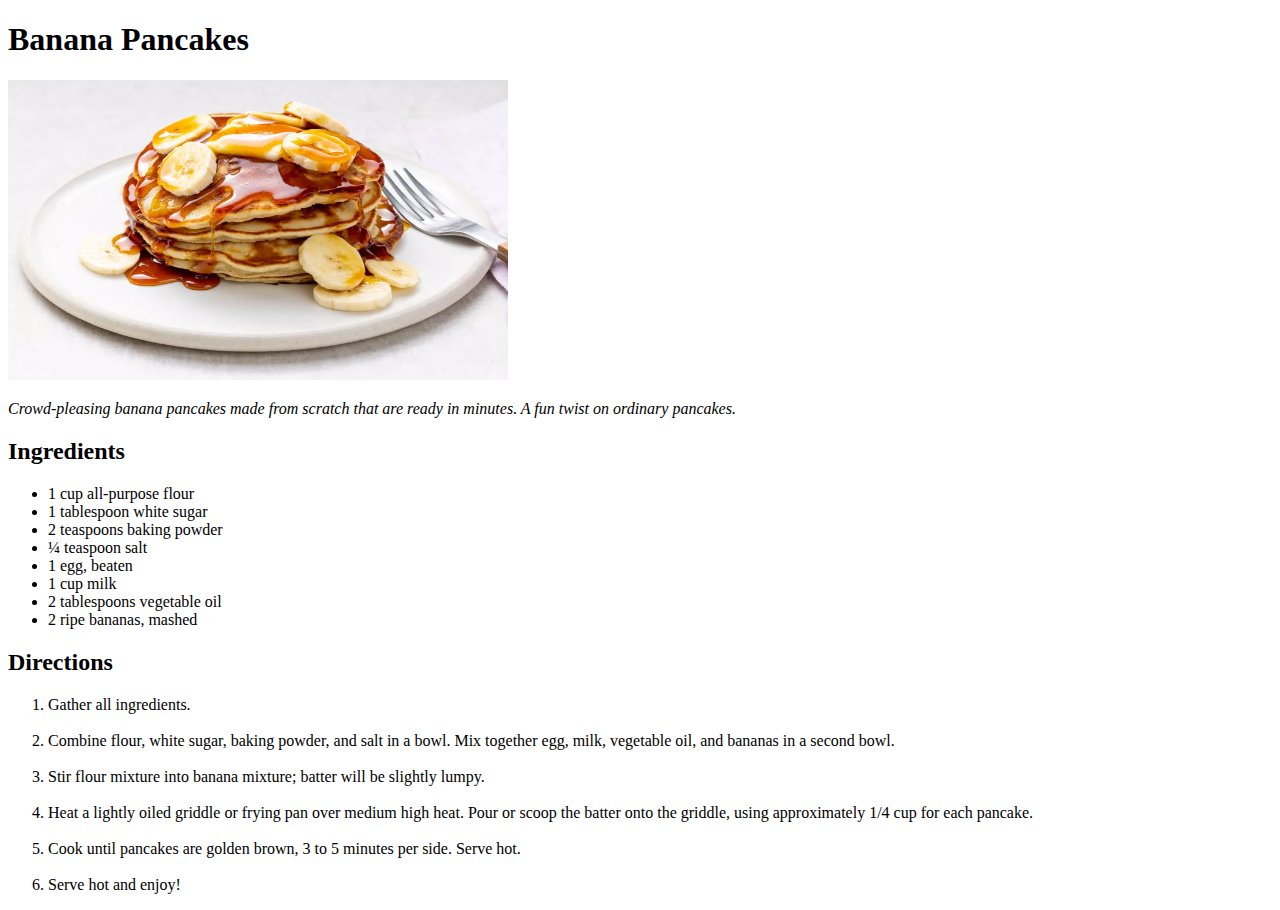
==== recipes/banana-pancakes.html @ c3da569e "Add odin-recipes" ====
<!DOCTYPE html>
<html lang="en">
<head>
    <meta charset="UTF-8">
    <meta name="viewport" content="width=device-width, initial-scale=1.0">
    <title>Banana Pancakes</title>
</head>
<body>
    <main>
        <div class="recipe-heading">
            <h1>Banana Pancakes</h1>
            <img src="../imgs/20334-banana-pancakes-i-DDMFS-4x3-9f291f03044247d48c9ec26917952402.webp" alt="Stack of Pancakes" width="500px" height="300px" />
        </div>
        <div class="recipe-info">
            <div class="description">
                <p><em>Crowd-pleasing banana pancakes made from scratch that are ready in minutes. A fun twist on ordinary pancakes.</em></p>
            </div>
            <div class="ingredients">
                <h2>Ingredients</h2>
                <ul>
                    <li>1 cup all-purpose flour</li>
                    <li>1 tablespoon white sugar</li>
                    <li>2 teaspoons baking powder</li>
                    <li>¼ teaspoon salt</li>
                    <li>1 egg, beaten</li>
                    <li>1 cup milk</li>
                    <li>2 tablespoons vegetable oil</li>
                    <li>2 ripe bananas, mashed</li>
                </ul>
            </div>
            <div class="steps">
                <h2>Directions</h2>
                <ol>
                    <li>Gather all ingredients.</li>
                    <br>
                    <li>Combine flour, white sugar, baking powder, and salt in a bowl. Mix together egg, milk, vegetable oil, and bananas in a second bowl.</li>
                    <br>
                    <li>Stir flour mixture into banana mixture; batter will be slightly lumpy.</li>
                    <br>
                    <li>Heat a lightly oiled griddle or frying pan over medium high heat. Pour or scoop the batter onto the griddle, using approximately 1/4 cup for each pancake.</li>
                    <br>
                    <li>Cook until pancakes are golden brown, 3 to 5 minutes per side. Serve hot.</li>
                    <br>
                    <li>Serve hot and enjoy!</li>
                </ol>
            </div>
        </div>
    </main>
</body>
</html>
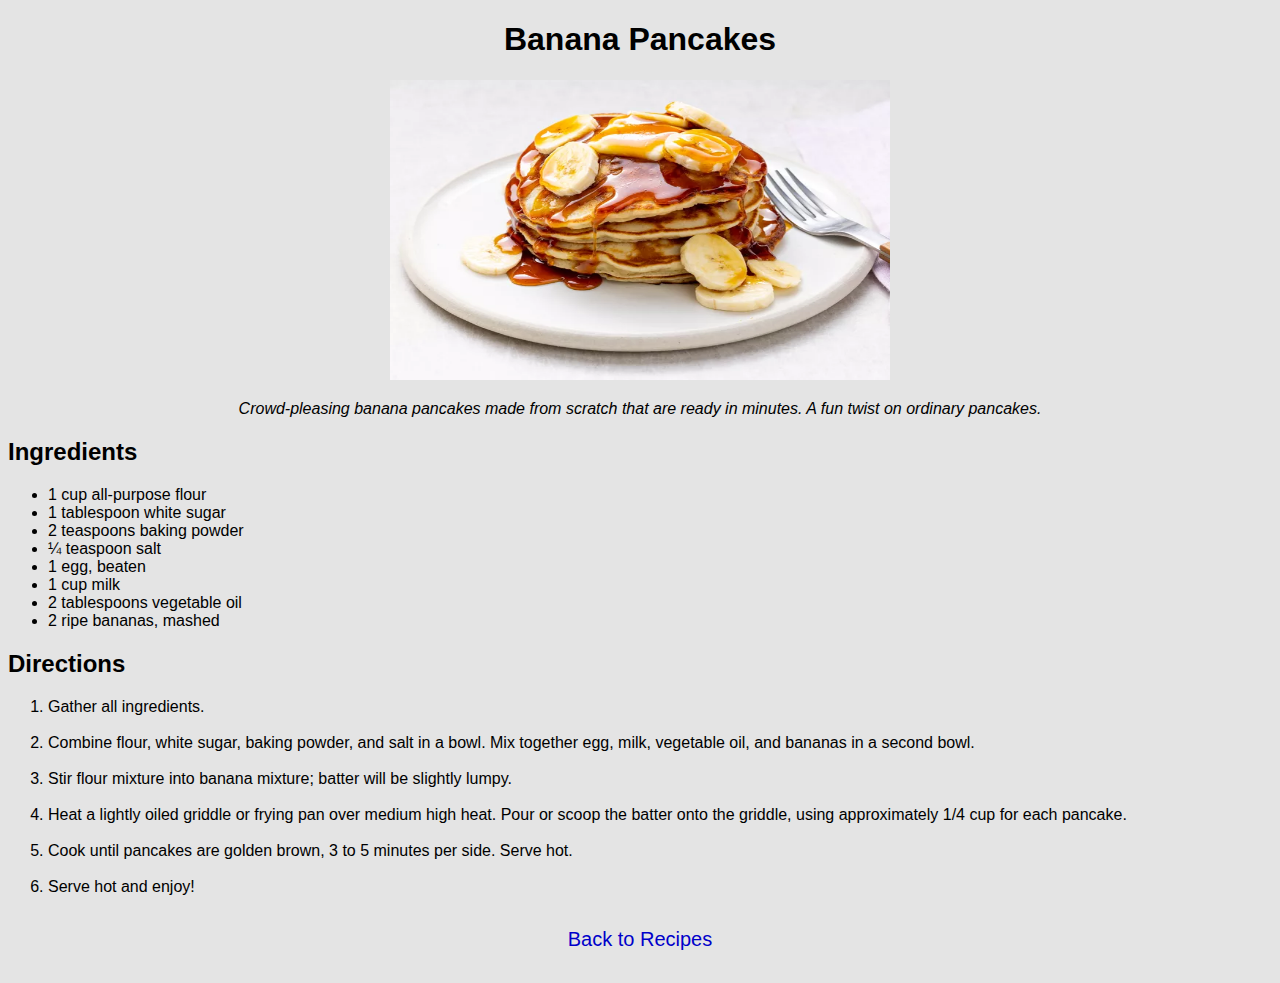
==== commit 9ef61874: "Add odin-recipes" ====
--- a/recipes/banana-pancakes.html
+++ b/recipes/banana-pancakes.html
@@ -4,6 +4,7 @@
     <meta charset="UTF-8">
     <meta name="viewport" content="width=device-width, initial-scale=1.0">
     <title>Banana Pancakes</title>
+    <link rel="stylesheet" href="/styles.css">
 </head>
 <body>
     <main>
@@ -45,6 +46,7 @@
                 </ol>
             </div>
         </div>
+        <div class="home-link"><a href="/index.html">Back to Recipes</a></div>
     </main>
 </body>
 </html>--- a/styles.css
+++ b/styles.css
@@ -0,0 +1,38 @@
+body {
+    background-color: rgb(228, 228, 228);
+    font-family: Verdana, Geneva, Tahoma, sans-serif;
+}
+
+h1,
+.index-header,
+.recipe-heading,
+.description {
+    text-align: center;
+}
+
+.description p {
+    margin: 1rem, 0, 1rem, 0;
+}
+
+.index-list {
+    display: flex;
+    justify-content: space-evenly;
+    flex-flow: row wrap;
+    text-align: center;;
+    list-style: none;
+    margin: 5rem;
+}
+
+a:hover,
+a:link,
+a:visited,
+a:active {
+    color : rgb(0, 0, 202);
+    text-decoration: none;
+    font-size: 1.25rem;
+}
+
+.home-link {
+    text-align: center;
+    margin: 2rem auto;
+}